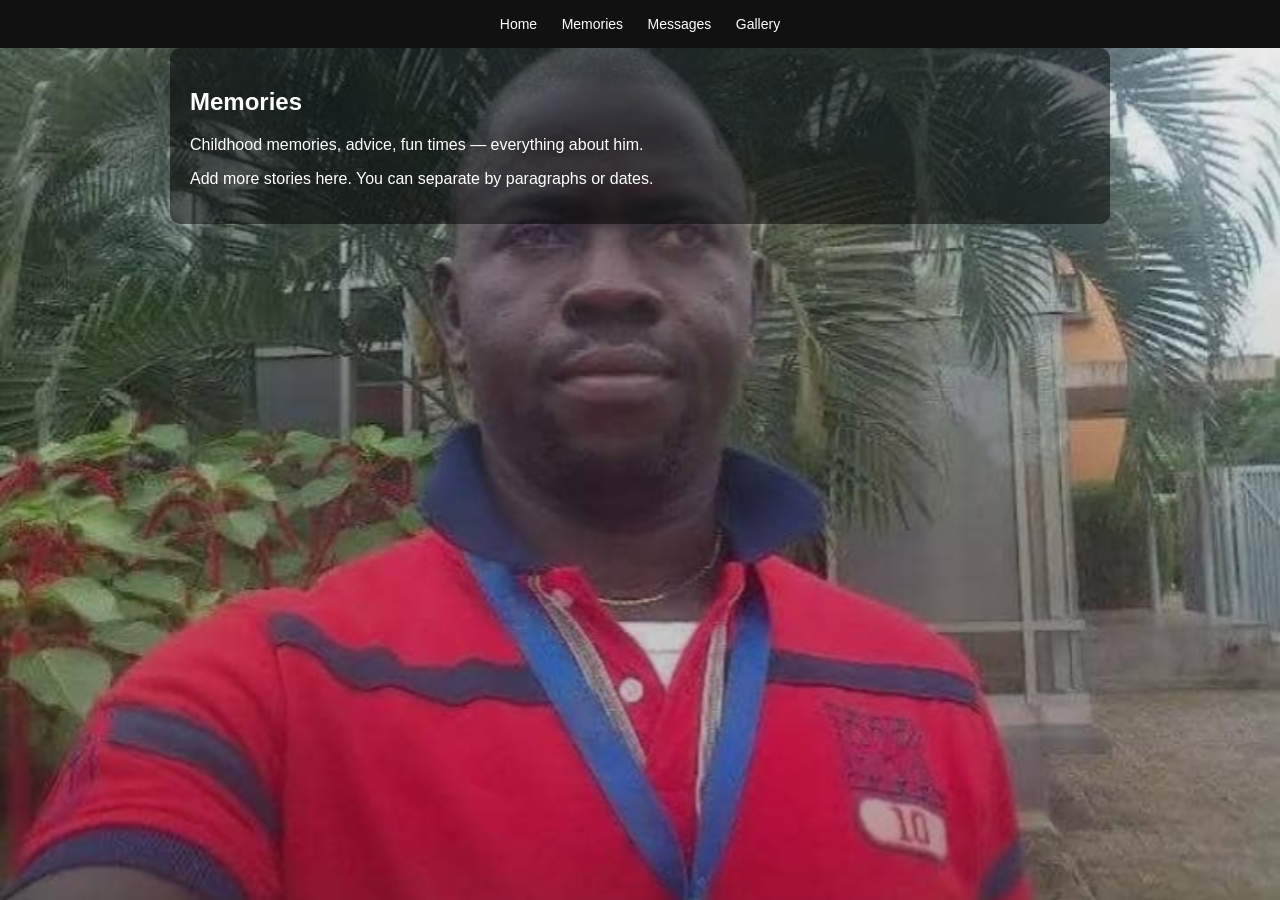
==== memories.html @ a4d0cfb0 "Add files via upload" ====
<!DOCTYPE html>
<html>
<head>
  <meta name="viewport" content="width=device-width, initial-scale=1.0">
  <link rel="stylesheet" href="style.css">
  <title>Memories</title>
</head>
<body>

<nav>
  <a href="index.html">Home</a>
  <a href="memories.html">Memories</a>
  <a href="messages.html">Messages</a>
  <a href="gallery.html">Gallery</a>
</nav>

<audio autoplay loop>
  <source src="music.mp3" type="audio/mpeg">
</audio>

<div class="container fade">
  <h2>Memories</h2>
  <p>Childhood memories, advice, fun times — everything about him.</p>
  <p>Add more stories here. You can separate by paragraphs or dates.</p>
</div>

</body>
</html>
---- style.css ----
body {
  margin: 0;
  font-family: Arial, sans-serif;
  background: url('background.jpg') no-repeat center center fixed;
  background-size: cover;
  color: white;
}

nav {
  background: #111;
  text-align: center;
  padding: 15px;
}

nav a {
  color: white;
  margin: 10px;
  text-decoration: none;
  font-size: 14px;
}

nav a:hover { color: #aaa; }

.container {
  max-width: 900px;
  margin: auto;
  padding: 20px;
  background: rgba(0,0,0,0.5);
  border-radius: 10px;
}

.grid {
  display: grid;
  grid-template-columns: repeat(auto-fit, minmax(120px, 1fr));
  gap: 10px;
}

.grid img {
  width: 100%;
  border-radius: 10px;
}

.fade { opacity: 0; animation: fadeIn 2s forwards; }
@keyframes fadeIn { to { opacity: 1; } }
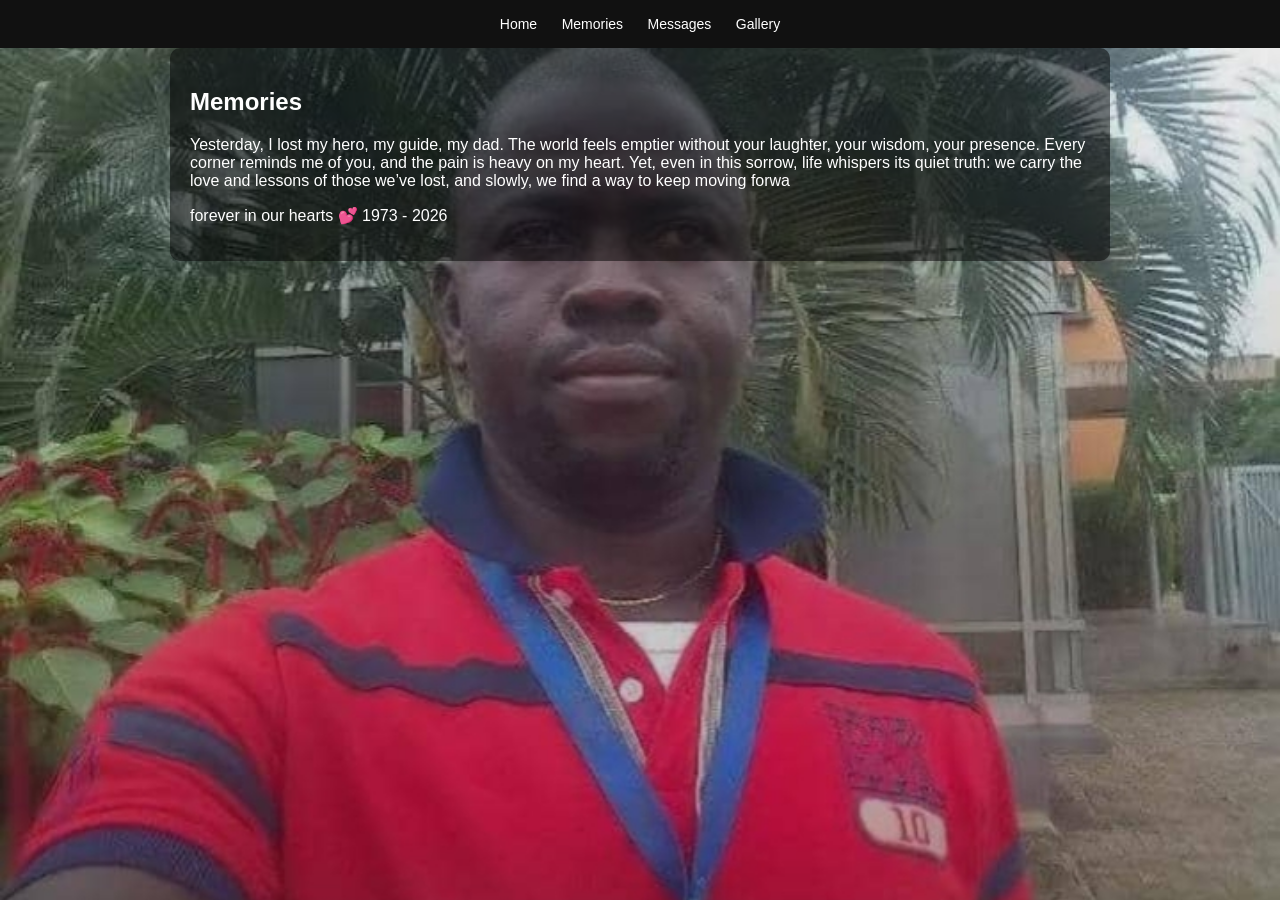
==== commit 8f77f4a5: "Update memories.html" ====
--- a/memories.html
+++ b/memories.html
@@ -20,9 +20,10 @@
 
 <div class="container fade">
   <h2>Memories</h2>
-  <p>Childhood memories, advice, fun times — everything about him.</p>
-  <p>Add more stories here. You can separate by paragraphs or dates.</p>
+  <p>Yesterday, I lost my hero, my guide, my dad. The world feels emptier without your laughter, your wisdom, your presence. Every corner reminds me of you, and the pain is heavy on my heart. Yet, even in this sorrow, life whispers its quiet truth: we carry the love and lessons of those we’ve lost, and slowly, we find a way to keep moving forwa</p>
+  <p>forever in our hearts 💕
+  1973 - 2026</p>
 </div>
 
 </body>
-</html>+</html>
